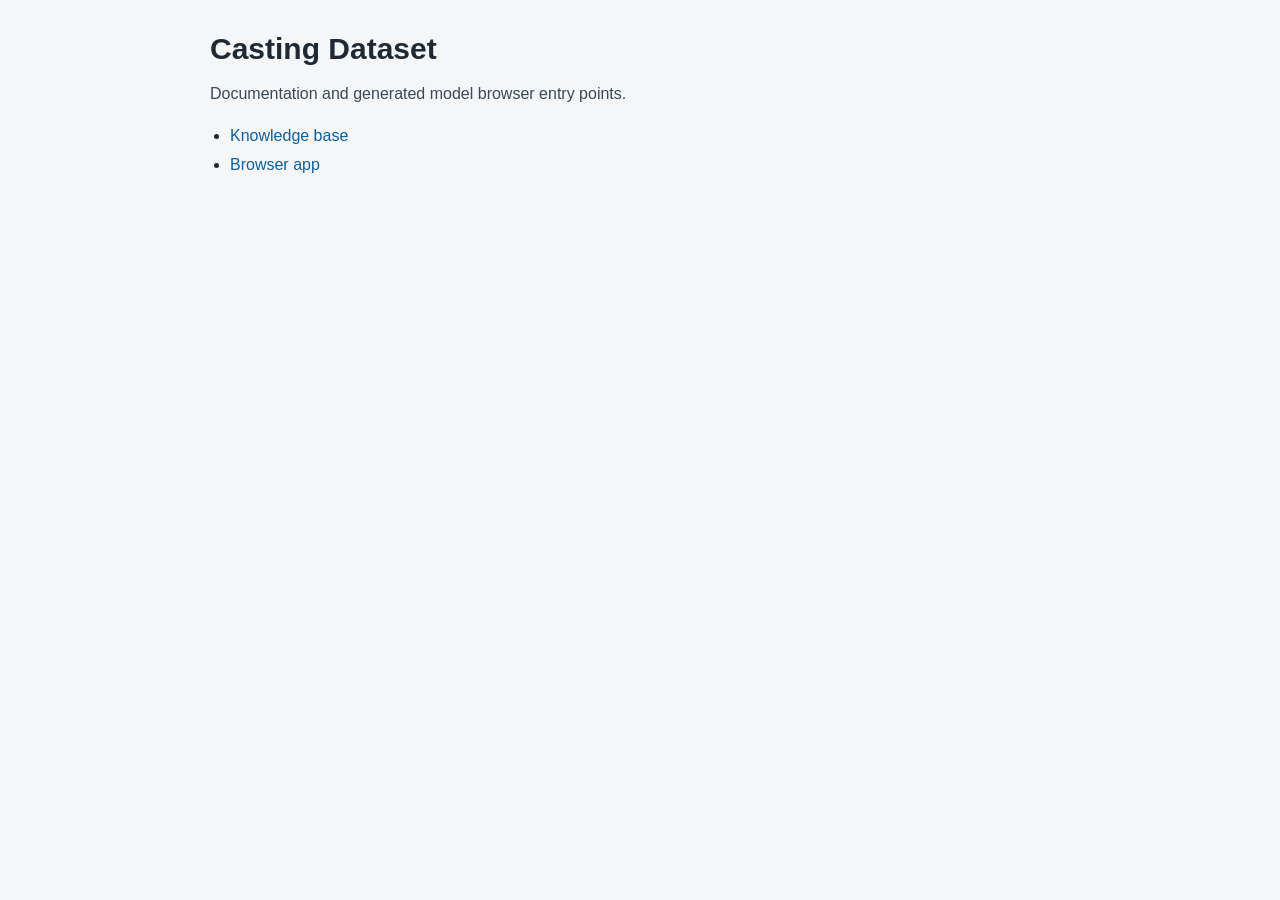
==== docs/index.html @ 98d8d4c8 "gh-pages preparations" ====
<!doctype html>
<html lang="en">
<head>
  <meta charset="utf-8">
  <meta name="viewport" content="width=device-width, initial-scale=1">
  <title>Casting Dataset</title>
  <style>
    :root {
      color-scheme: light;
      font-family: Arial, Helvetica, sans-serif;
      background: #f4f6f8;
      color: #1f2933;
    }
    body {
      margin: 0;
      padding: 32px;
    }
    main {
      max-width: 860px;
      margin: 0 auto;
    }
    h1 {
      margin: 0 0 12px;
      font-size: 30px;
    }
    p {
      line-height: 1.5;
      color: #394957;
    }
    ul {
      padding-left: 20px;
      line-height: 1.8;
    }
    a {
      color: #0f5f9c;
      text-decoration: none;
    }
    a:hover {
      text-decoration: underline;
    }
  </style>
</head>
<body>
  <main>
    <h1>Casting Dataset</h1>
    <p>Documentation and generated model browser entry points.</p>
    <ul>
      <li><a href="README.md">Knowledge base</a></li>
      <li><a href="/browser/">Browser app</a></li>
    </ul>
  </main>
</body>
</html>
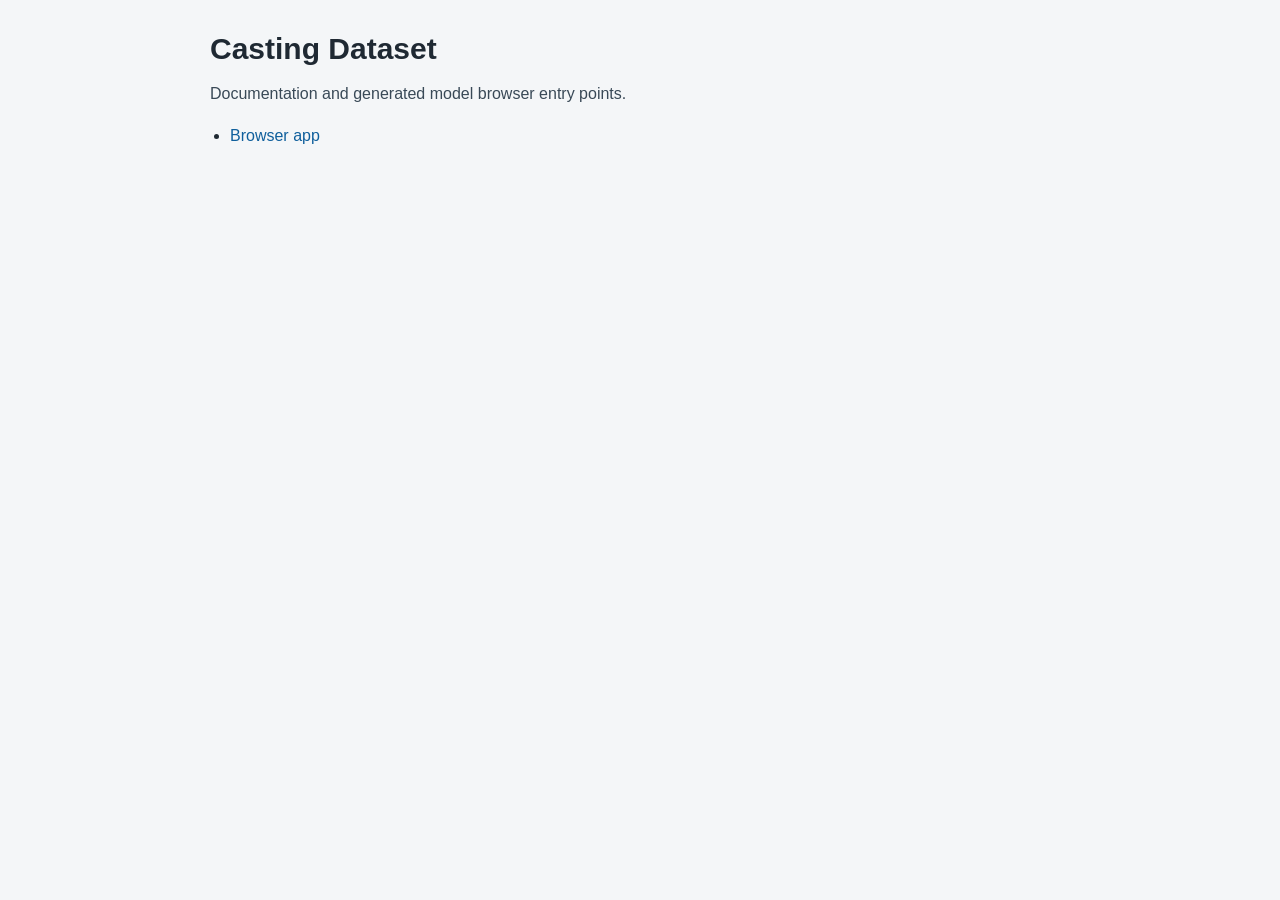
==== commit 4809534a: "readme fix" ====
--- a/docs/index.html
+++ b/docs/index.html
@@ -45,7 +45,6 @@
     <h1>Casting Dataset</h1>
     <p>Documentation and generated model browser entry points.</p>
     <ul>
-      <li><a href="README.md">Knowledge base</a></li>
       <li><a href="/browser/">Browser app</a></li>
     </ul>
   </main>
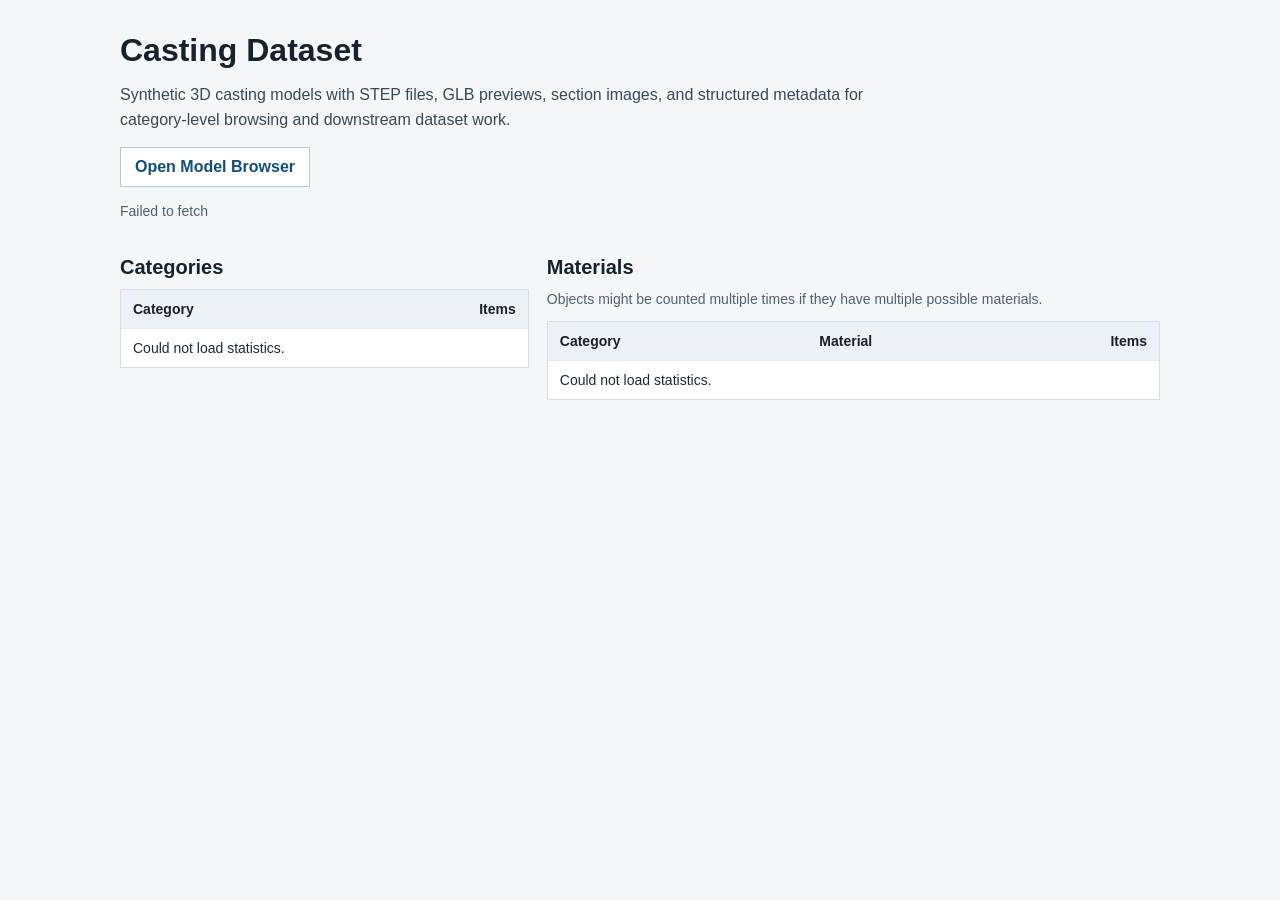
==== commit b1b8e435: "minor fixes" ====
--- a/docs/index.html
+++ b/docs/index.html
@@ -11,42 +11,273 @@
       background: #f4f6f8;
       color: #1f2933;
     }
+
     body {
       margin: 0;
       padding: 32px;
     }
+
     main {
-      max-width: 860px;
+      max-width: 1040px;
       margin: 0 auto;
-    }
+      display: grid;
+      gap: 28px;
+    }
+
+    h1,
+    h2 {
+      margin: 0;
+      color: #17222d;
+    }
+
     h1 {
-      margin: 0 0 12px;
-      font-size: 30px;
-    }
+      font-size: 32px;
+    }
+
+    h2 {
+      font-size: 20px;
+    }
+
     p {
-      line-height: 1.5;
+      margin: 0;
+      line-height: 1.55;
       color: #394957;
     }
-    ul {
-      padding-left: 20px;
-      line-height: 1.8;
-    }
+
     a {
       color: #0f5f9c;
       text-decoration: none;
     }
+
     a:hover {
       text-decoration: underline;
+    }
+
+    .hero {
+      display: grid;
+      gap: 14px;
+      padding-bottom: 6px;
+    }
+
+    .annotation {
+      max-width: 760px;
+      font-size: 16px;
+    }
+
+    .button {
+      display: inline-flex;
+      align-items: center;
+      width: fit-content;
+      min-height: 38px;
+      padding: 0 14px;
+      border: 1px solid #b9c7d5;
+      background: white;
+      color: #0f4f82;
+      font-weight: 700;
+    }
+
+    .stats-grid {
+      display: grid;
+      grid-template-columns: minmax(0, 0.8fr) minmax(0, 1.2fr);
+      gap: 18px;
+      align-items: start;
+    }
+
+    .section {
+      display: grid;
+      gap: 10px;
+    }
+
+    .note {
+      color: #52616f;
+      font-size: 14px;
+    }
+
+    .table-wrap {
+      overflow-x: auto;
+      border: 1px solid #d8dee6;
+      background: white;
+    }
+
+    table {
+      width: 100%;
+      border-collapse: collapse;
+    }
+
+    th,
+    td {
+      padding: 11px 12px;
+      border-bottom: 1px solid #e6ebf0;
+      text-align: left;
+      vertical-align: top;
+      font-size: 14px;
+    }
+
+    th {
+      background: #edf1f5;
+      color: #17222d;
+      font-weight: 700;
+    }
+
+    tr:last-child td {
+      border-bottom: 0;
+    }
+
+    .count-cell {
+      width: 92px;
+      text-align: right;
+      font-variant-numeric: tabular-nums;
+    }
+
+    .status {
+      color: #52616f;
+      font-size: 14px;
+    }
+
+    @media (max-width: 820px) {
+      body {
+        padding: 22px;
+      }
+
+      .stats-grid {
+        grid-template-columns: 1fr;
+      }
     }
   </style>
 </head>
 <body>
   <main>
-    <h1>Casting Dataset</h1>
-    <p>Documentation and generated model browser entry points.</p>
-    <ul>
-      <li><a href="/browser/">Browser app</a></li>
-    </ul>
+    <section class="hero">
+      <h1>Casting Dataset</h1>
+      <p class="annotation">
+        Synthetic 3D casting models with STEP files, GLB previews, section images, and structured metadata for category-level browsing and downstream dataset work.
+      </p>
+      <a class="button" href="browser/">Open Model Browser</a>
+      <p class="status" id="dataset-status">Loading dataset statistics...</p>
+    </section>
+
+    <section class="stats-grid" aria-label="Dataset statistics">
+      <div class="section">
+        <h2>Categories</h2>
+        <div class="table-wrap">
+          <table>
+            <thead>
+              <tr>
+                <th>Category</th>
+                <th class="count-cell">Items</th>
+              </tr>
+            </thead>
+            <tbody id="category-stats">
+              <tr><td colspan="2">Loading...</td></tr>
+            </tbody>
+          </table>
+        </div>
+      </div>
+
+      <div class="section">
+        <h2>Materials</h2>
+        <p class="note">Objects might be counted multiple times if they have multiple possible materials.</p>
+        <div class="table-wrap">
+          <table>
+            <thead>
+              <tr>
+                <th>Category</th>
+                <th>Material</th>
+                <th class="count-cell">Items</th>
+              </tr>
+            </thead>
+            <tbody id="material-stats">
+              <tr><td colspan="3">Loading...</td></tr>
+            </tbody>
+          </table>
+        </div>
+      </div>
+    </section>
   </main>
+
+  <script type="module">
+    import { loadConfig, loadIndex } from "./browser/static/data.js";
+
+    const categoryStats = document.getElementById("category-stats");
+    const materialStats = document.getElementById("material-stats");
+    const datasetStatus = document.getElementById("dataset-status");
+
+    function escapeHtml(value) {
+      return String(value ?? "")
+        .replaceAll("&", "&amp;")
+        .replaceAll("<", "&lt;")
+        .replaceAll(">", "&gt;")
+        .replaceAll('"', "&quot;")
+        .replaceAll("'", "&#39;");
+    }
+
+    function materialValues(value) {
+      const rawValues = Array.isArray(value) ? value : [value];
+      return rawValues
+        .flatMap((item) => String(item ?? "").split(","))
+        .map((item) => item.trim())
+        .filter(Boolean);
+    }
+
+    function sortedEntries(map) {
+      return [...map.entries()].sort(([left], [right]) => left.localeCompare(right));
+    }
+
+    function renderCategoryStats(models) {
+      const counts = new Map();
+      for (const model of models) {
+        const category = model.category || "Uncategorized";
+        counts.set(category, (counts.get(category) || 0) + 1);
+      }
+
+      categoryStats.innerHTML = sortedEntries(counts).map(([category, count]) => {
+        return `<tr><td>${escapeHtml(category)}</td><td class="count-cell">${count}</td></tr>`;
+      }).join("") || `<tr><td colspan="2">No categories found.</td></tr>`;
+    }
+
+    function renderMaterialStats(models) {
+      const counts = new Map();
+      for (const model of models) {
+        const category = model.category || "Uncategorized";
+        for (const material of materialValues(model.material)) {
+          const key = `${category}\u0000${material}`;
+          counts.set(key, (counts.get(key) || 0) + 1);
+        }
+      }
+
+      materialStats.innerHTML = [...counts.entries()]
+        .map(([key, count]) => {
+          const [category, material] = key.split("\u0000");
+          return { category, material, count };
+        })
+        .sort((left, right) => {
+          return left.category.localeCompare(right.category)
+            || left.material.localeCompare(right.material);
+        })
+        .map(({ category, material, count }) => {
+          return `<tr>
+            <td>${escapeHtml(category)}</td>
+            <td>${escapeHtml(material)}</td>
+            <td class="count-cell">${count}</td>
+          </tr>`;
+        })
+        .join("") || `<tr><td colspan="3">No materials found.</td></tr>`;
+    }
+
+    async function main() {
+      const config = await loadConfig();
+      const index = await loadIndex(config);
+      const models = index.models || [];
+      datasetStatus.textContent = `${models.length} model${models.length === 1 ? "" : "s"} indexed.`;
+      renderCategoryStats(models);
+      renderMaterialStats(models);
+    }
+
+    main().catch((error) => {
+      datasetStatus.textContent = error.message;
+      categoryStats.innerHTML = `<tr><td colspan="2">Could not load statistics.</td></tr>`;
+      materialStats.innerHTML = `<tr><td colspan="3">Could not load statistics.</td></tr>`;
+    });
+  </script>
 </body>
 </html>
